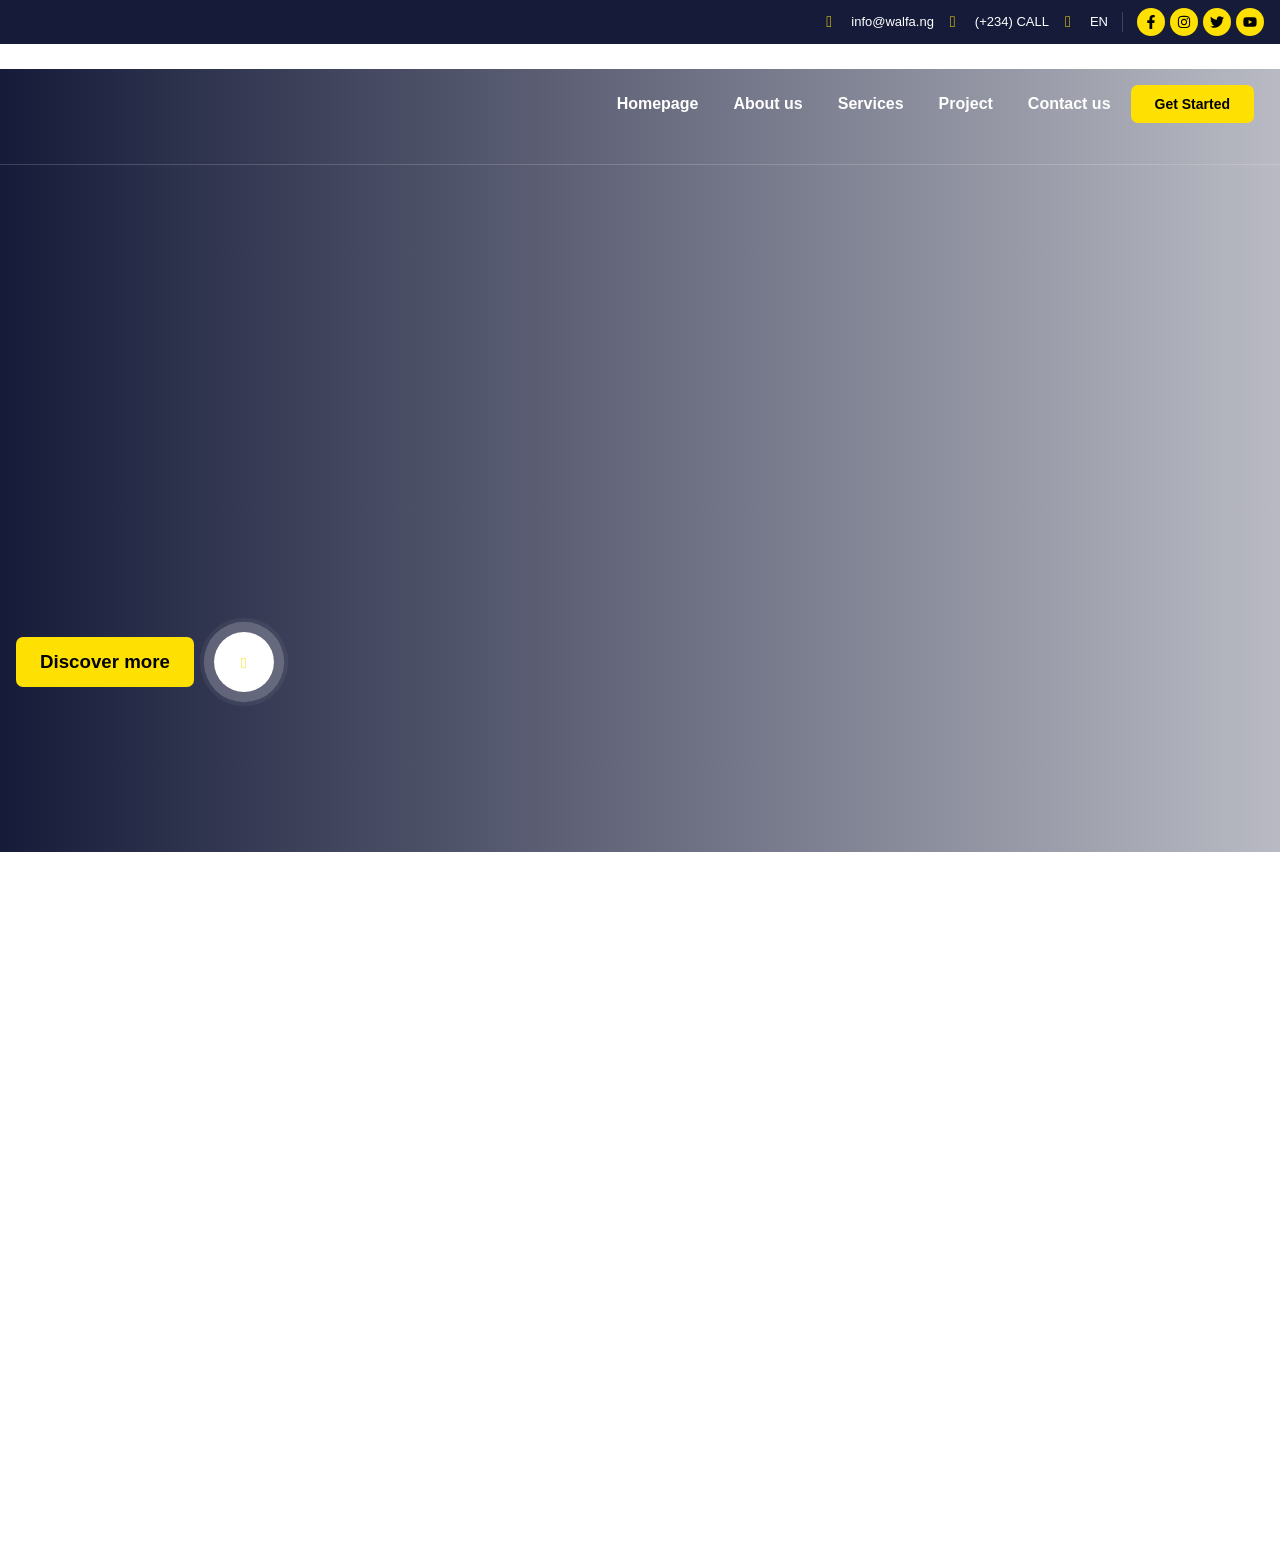
==== index.html @ 1e24f52d "first commit" ====
<html xmlns="http://www.w3.org/1999/xhtml" lang="en">

<head>
	<meta http-equiv="Content-Type" content="text/html; charset=utf-8" />
	<meta name="description" content="HTTrack is an easy-to-use website mirror utility. It allows you to download a World Wide website from the Internet to a local directory,building recursively all structures, getting html, images, and other files from the server to your computer. Links are rebuiltrelatively so that you can freely browse to the local site (works with any browser). You can mirror several sites together so that you can jump from one toanother. You can, also, update an existing mirror site, or resume an interrupted download. The robot is fully configurable, with an integrated help" />
	<meta name="keywords" content="httrack, HTTRACK, HTTrack, winhttrack, WINHTTRACK, WinHTTrack, offline browser, web mirror utility, aspirateur web, surf offline, web capture, www mirror utility, browse offline, local  site builder, website mirroring, aspirateur www, internet grabber, capture de site web, internet tool, hors connexion, unix, dos, windows 95, windows 98, solaris, ibm580, AIX 4.0, HTS, HTGet, web aspirator, web aspirateur, libre, GPL, GNU, free software" />
	<title>Local index - HTTrack Website Copier</title>
  <!-- Mirror and index made by HTTrack Website Copier/3.49-2 [XR&CO'2014] -->
	<style type="text/css">
	<!--

body {
	margin: 0;  padding: 0;  margin-bottom: 15px;  margin-top: 8px;
	background: #77b;
}
body, td {
	font: 14px "Trebuchet MS", Verdana, Arial, Helvetica, sans-serif;
	}

#subTitle {
	background: #000;  color: #fff;  padding: 4px;  font-weight: bold; 
	}

#siteNavigation a, #siteNavigation .current {
	font-weight: bold;  color: #448;
	}
#siteNavigation a:link    { text-decoration: none; }
#siteNavigation a:visited { text-decoration: none; }

#siteNavigation .current { background-color: #ccd; }

#siteNavigation a:hover   { text-decoration: none;  background-color: #fff;  color: #000; }
#siteNavigation a:active  { text-decoration: none;  background-color: #ccc; }


a:link    { text-decoration: underline;  color: #00f; }
a:visited { text-decoration: underline;  color: #000; }
a:hover   { text-decoration: underline;  color: #c00; }
a:active  { text-decoration: underline; }

#pageContent {
	clear: both;
	border-bottom: 6px solid #000;
	padding: 10px;  padding-top: 20px;
	line-height: 1.65em;
	background-image: url(backblue.gif);
	background-repeat: no-repeat;
	background-position: top right;
	}

#pageContent, #siteNavigation {
	background-color: #ccd;
	}


.imgLeft  { float: left;   margin-right: 10px;  margin-bottom: 10px; }
.imgRight { float: right;  margin-left: 10px;   margin-bottom: 10px; }

hr { height: 1px;  color: #000;  background-color: #000;  margin-bottom: 15px; }

h1 { margin: 0;  font-weight: bold;  font-size: 2em; }
h2 { margin: 0;  font-weight: bold;  font-size: 1.6em; }
h3 { margin: 0;  font-weight: bold;  font-size: 1.3em; }
h4 { margin: 0;  font-weight: bold;  font-size: 1.18em; }

.blak { background-color: #000; }
.hide { display: none; }
.tableWidth { min-width: 400px; }

.tblRegular       { border-collapse: collapse; }
.tblRegular td    { padding: 6px;  background-image: url(fade.gif);  border: 2px solid #99c; }
.tblHeaderColor, .tblHeaderColor td { background: #99c; }
.tblNoBorder td   { border: 0; }


// -->
</style>

</head>

<table width="76%" border="0" align="center" cellspacing="0" cellpadding="3" class="tableWidth">
	<tr>
	<td id="subTitle">HTTrack Website Copier - Open Source offline browser</td>
	</tr>
</table>
<table width="76%" border="0" align="center" cellspacing="0" cellpadding="0" class="tableWidth">
<tr class="blak">
<td>
	<table width="100%" border="0" align="center" cellspacing="1" cellpadding="0">
	<tr>
	<td colspan="6"> 
		<table width="100%" border="0" align="center" cellspacing="0" cellpadding="10">
		<tr> 
		<td id="pageContent"> 
<!-- ==================== End prologue ==================== -->

	<meta name="generator" content="HTTrack Website Copier/3.x">
	<TITLE>Local index - HTTrack</TITLE>
</HEAD>
<BODY>
<H1 ALIGN=Center>Index of locally available sites:</H1>
	<TABLE BORDER="0" WIDTH="100%" CELLSPACING="1" CELLPADDING="0">
		<TR>
			<TD BACKGROUND="fade.gif">
				&middot;
					<A HREF="shine.creativemox.com/petrolis/template-kit/homepage-2/index.html">
						Homepage 2 &#8211; Petrolis
					</A>		
			</TD>
		</TR>
	</TABLE>
	<BR>
	<BR>
	<BR>
  	<H6 ALIGN="RIGHT">
	/* <I>Mirror and index made by HTTrack Website Copier [XR&amp;CO'2008]</I>
	</H6>
	<!-- Mirror and index made by HTTrack Website Copier/3.49-2 [XR&CO'2014] -->
	<!-- Thanks for using HTTrack Website Copier! -->
	<meta HTTP-EQUIV="Refresh" CONTENT="0; URL=shine.creativemox.com/petrolis/template-kit/homepage-2/index.html"> */


<!-- ==================== Start epilogue ==================== -->
		</td>
		</tr>
		</table>
	</td>
	</tr>
	</table>
</td>
</tr>
</table>

<table width="76%" border="0" align="center" valign="bottom" cellspacing="0" cellpadding="0">
	<tr>
	<td id="footer"><small>&copy; 2008 Xavier Roche & other contributors - Web Design: Leto Kauler.</small></td>
	</tr>
</table>

</body>

</html>
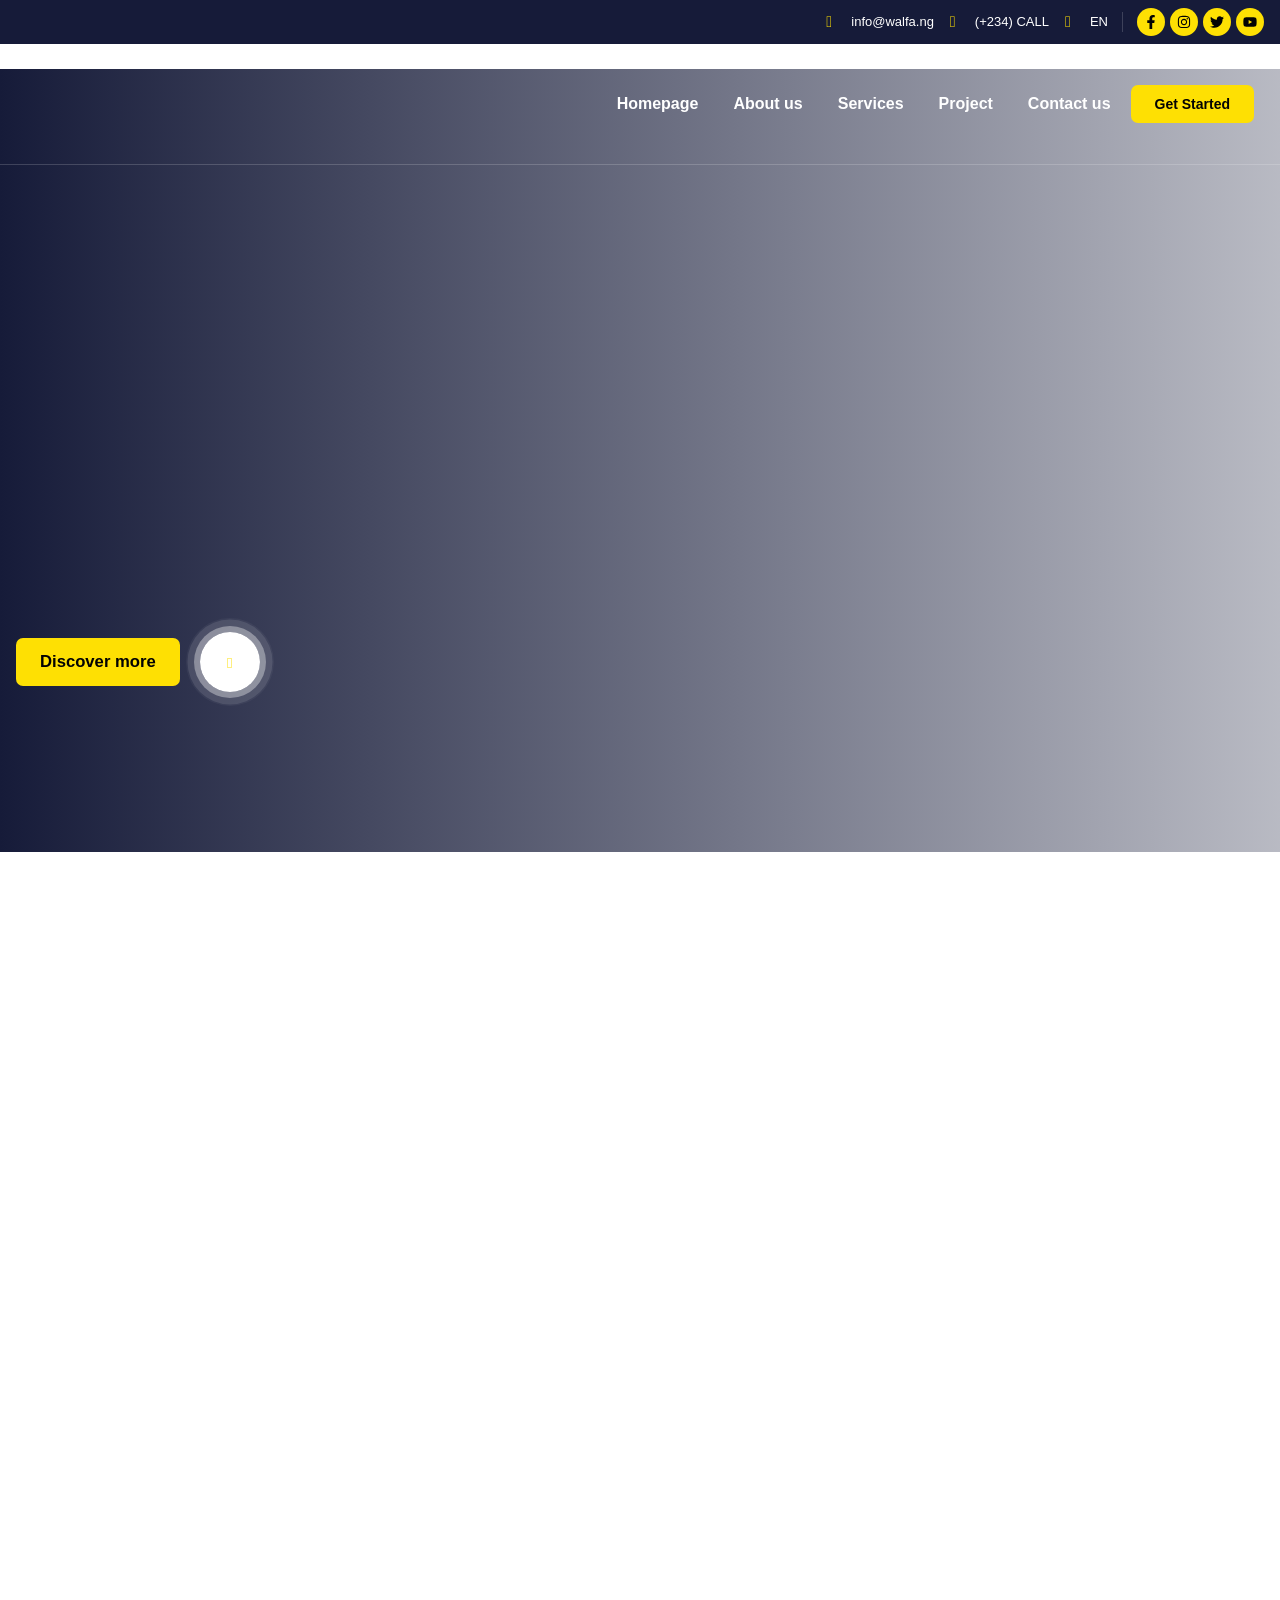
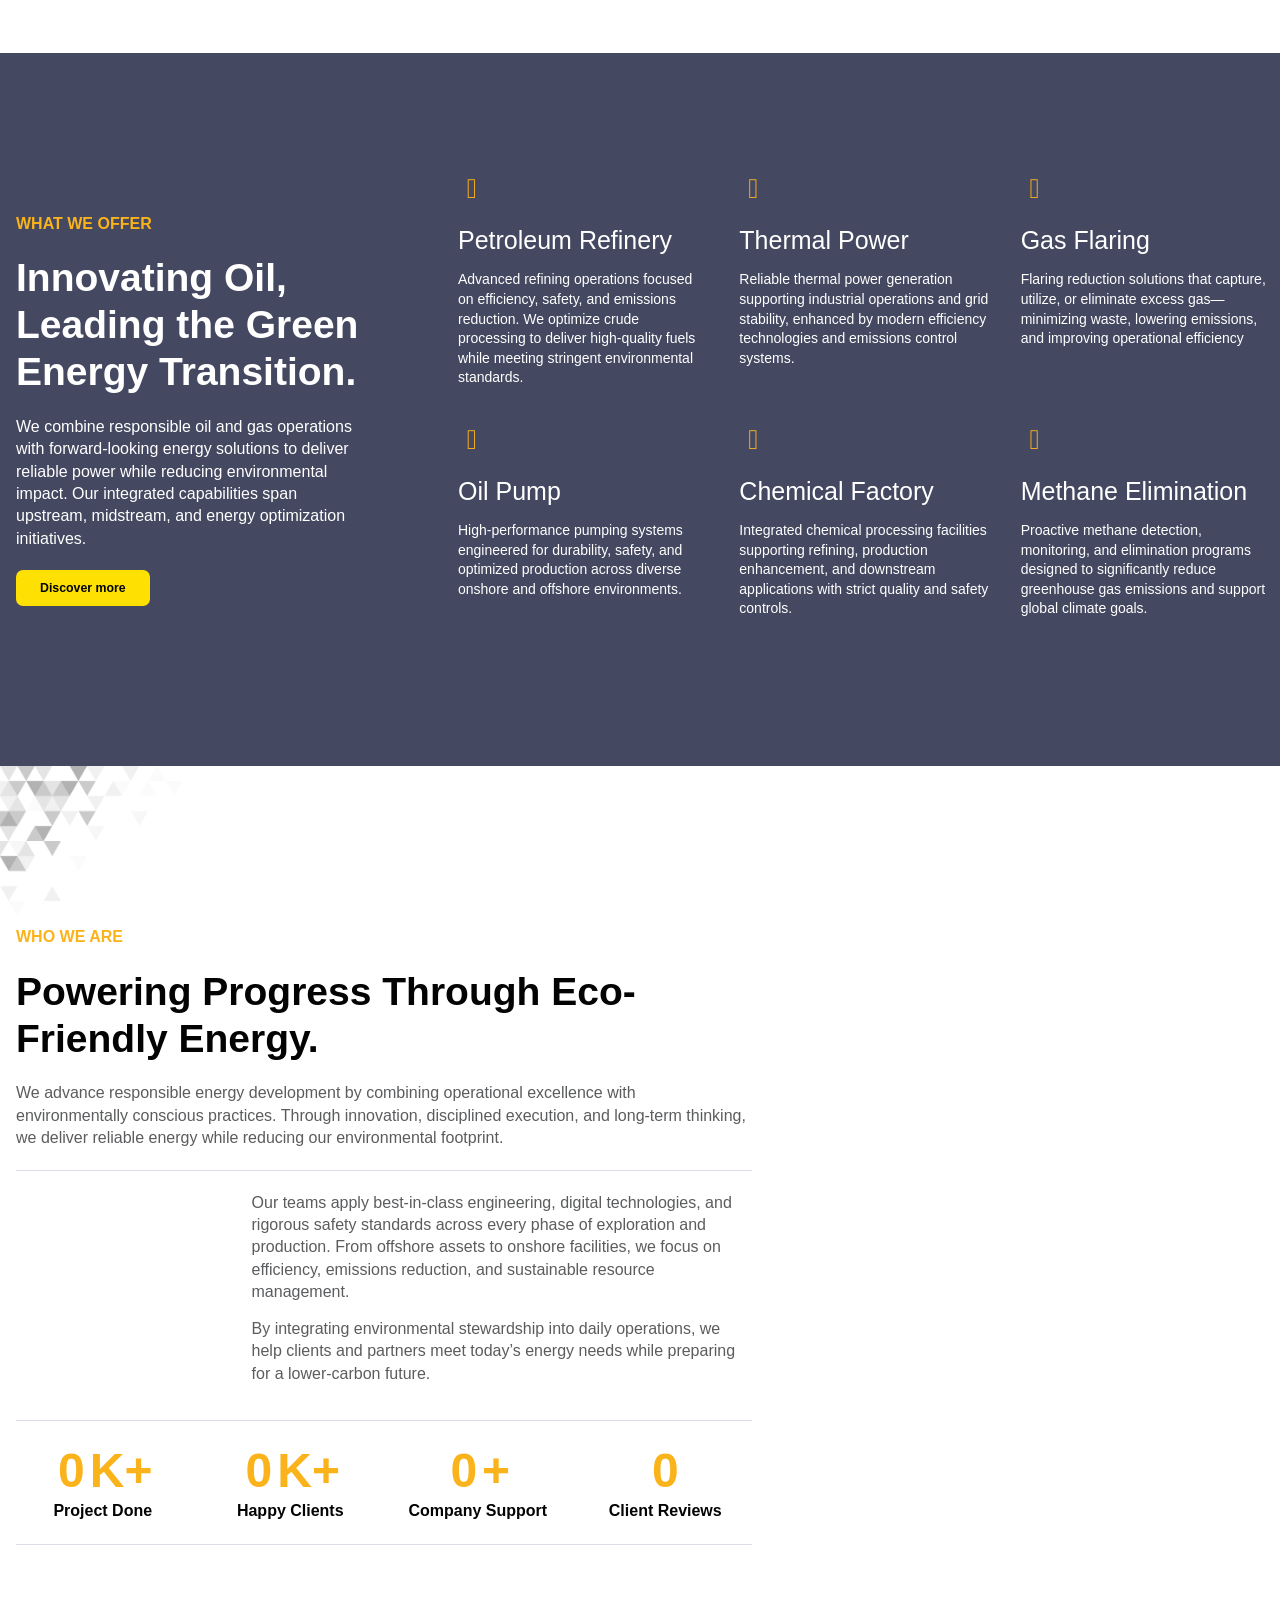
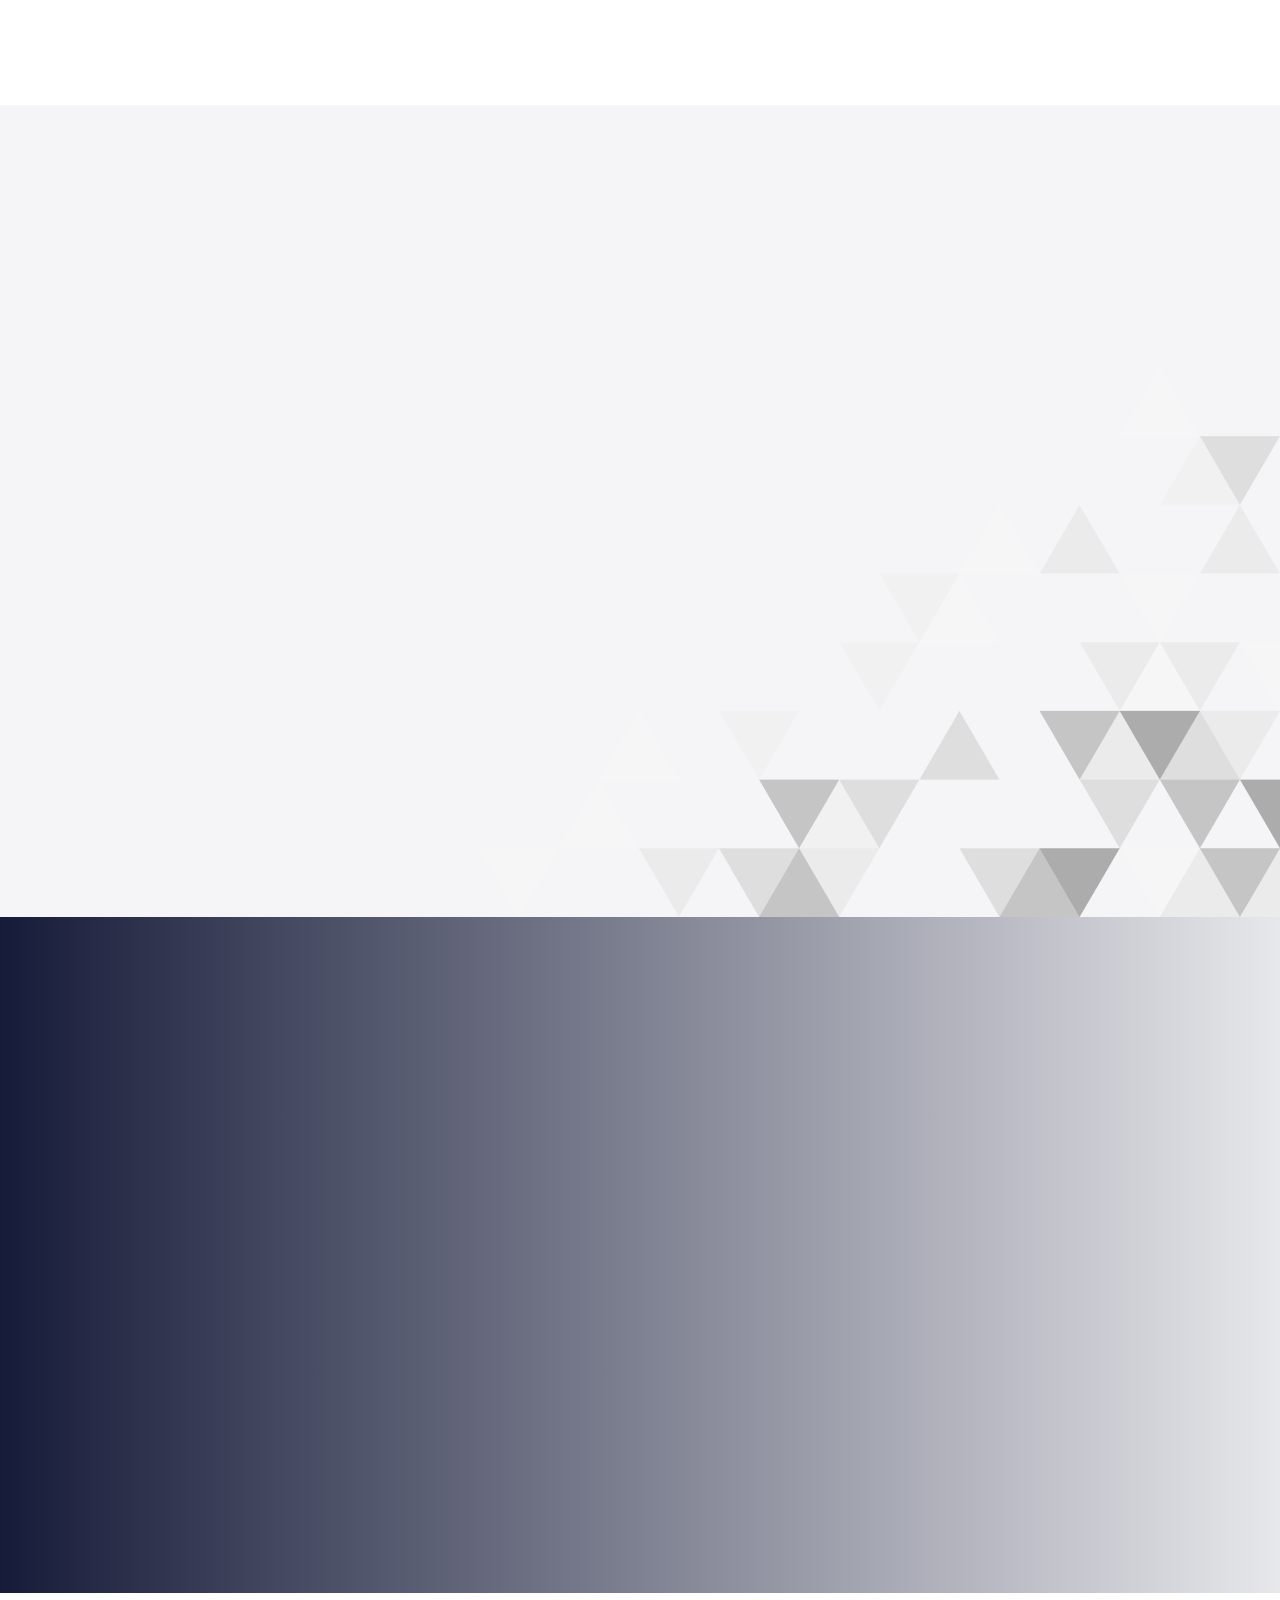
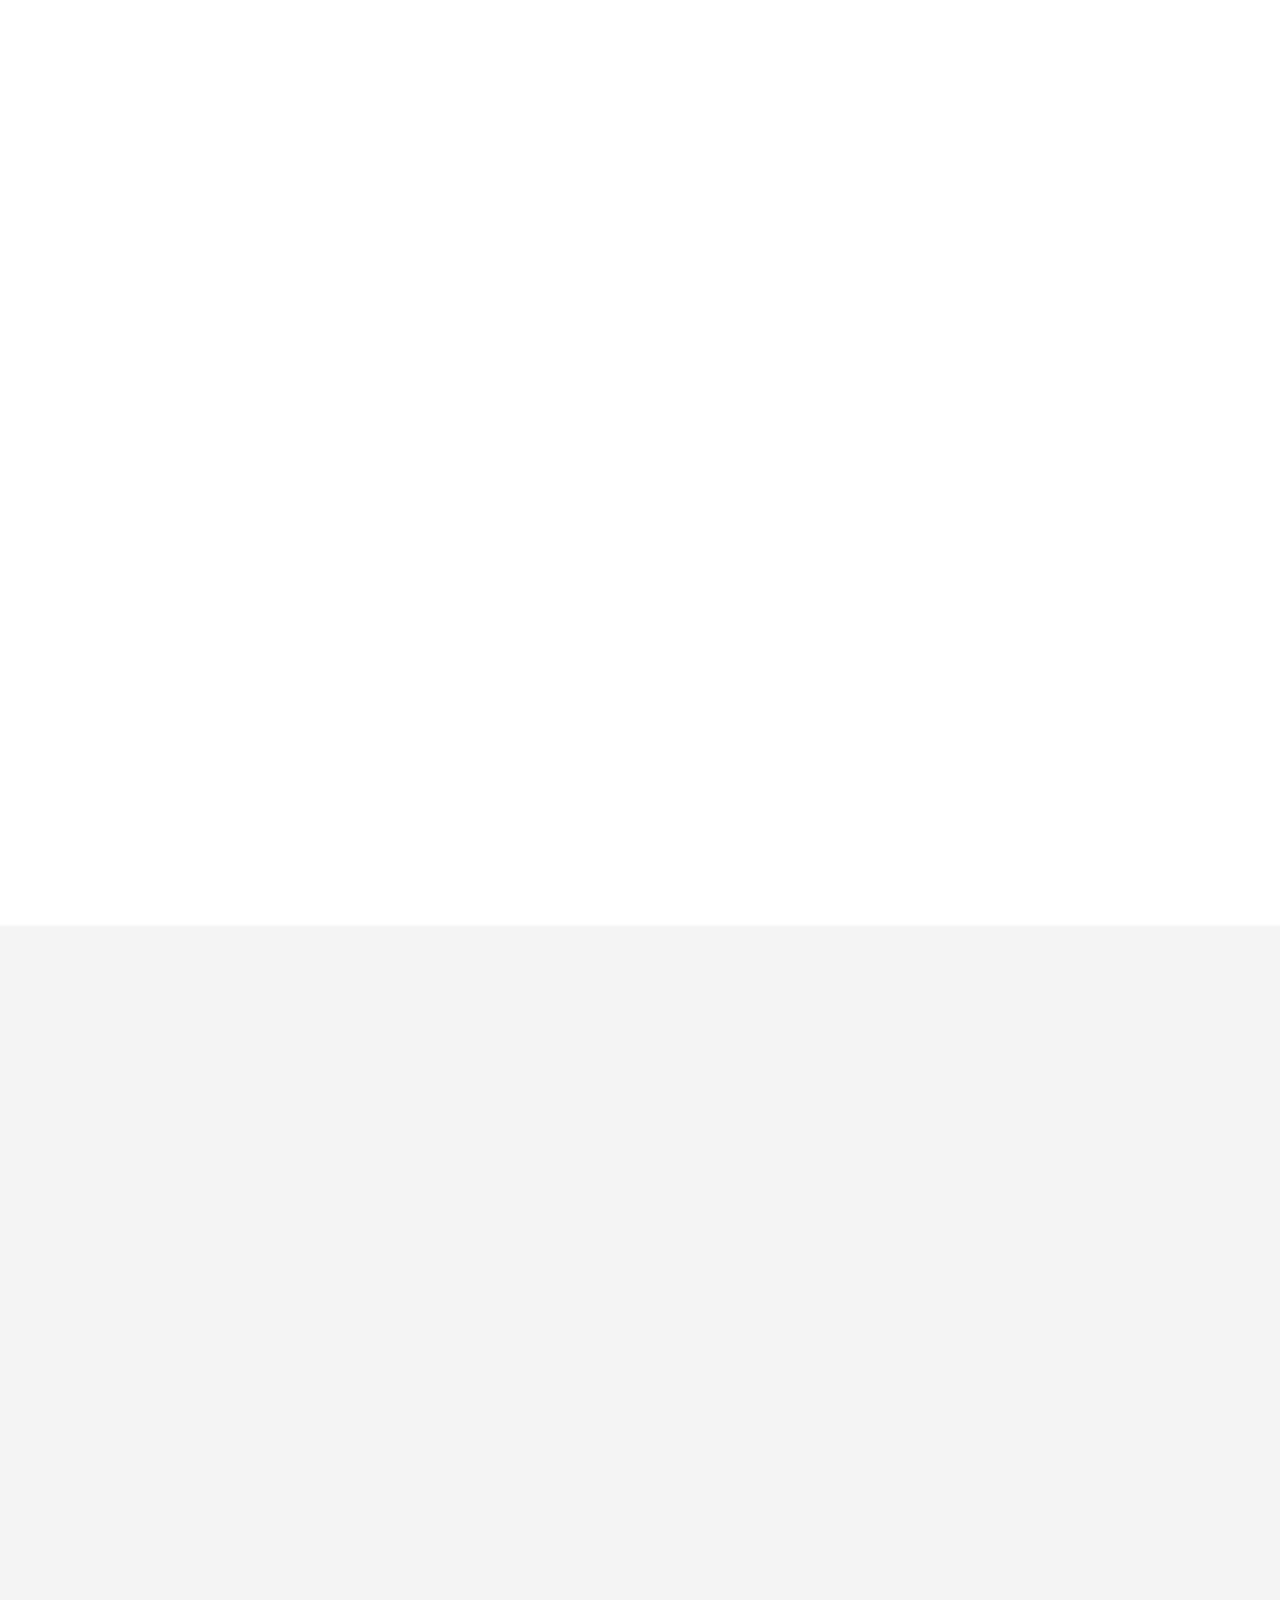
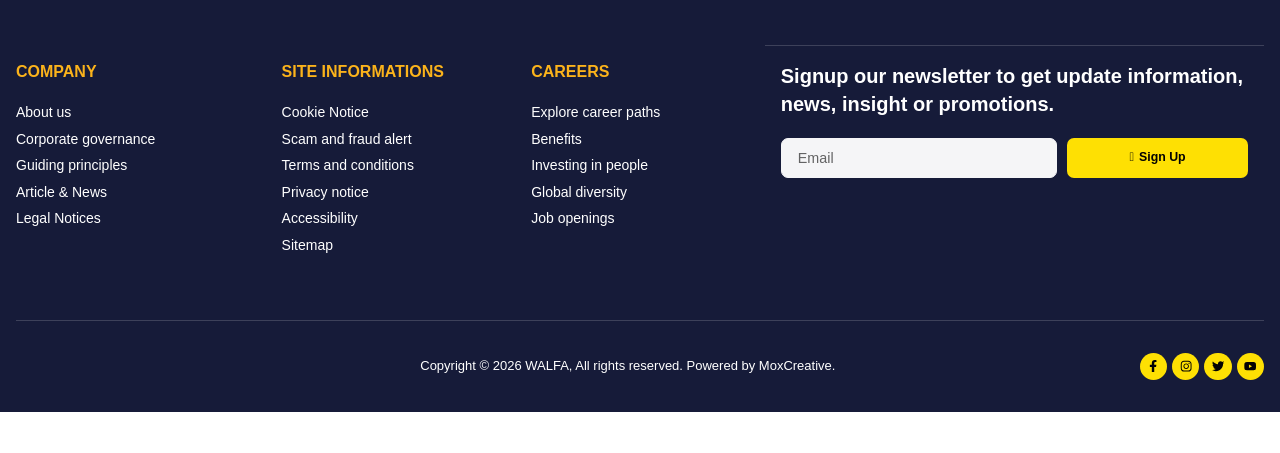
==== commit ffbd07fd: "second commit" ====
--- a/index.html
+++ b/index.html
@@ -4,7 +4,7 @@
 	<meta http-equiv="Content-Type" content="text/html; charset=utf-8" />
 	<meta name="description" content="HTTrack is an easy-to-use website mirror utility. It allows you to download a World Wide website from the Internet to a local directory,building recursively all structures, getting html, images, and other files from the server to your computer. Links are rebuiltrelatively so that you can freely browse to the local site (works with any browser). You can mirror several sites together so that you can jump from one toanother. You can, also, update an existing mirror site, or resume an interrupted download. The robot is fully configurable, with an integrated help" />
 	<meta name="keywords" content="httrack, HTTRACK, HTTrack, winhttrack, WINHTTRACK, WinHTTrack, offline browser, web mirror utility, aspirateur web, surf offline, web capture, www mirror utility, browse offline, local  site builder, website mirroring, aspirateur www, internet grabber, capture de site web, internet tool, hors connexion, unix, dos, windows 95, windows 98, solaris, ibm580, AIX 4.0, HTS, HTGet, web aspirator, web aspirateur, libre, GPL, GNU, free software" />
-	<title>Local index - HTTrack Website Copier</title>
+	<title>Walfa Exploration and Production Company LTD</title>
   <!-- Mirror and index made by HTTrack Website Copier/3.49-2 [XR&CO'2014] -->
 	<style type="text/css">
 	<!--
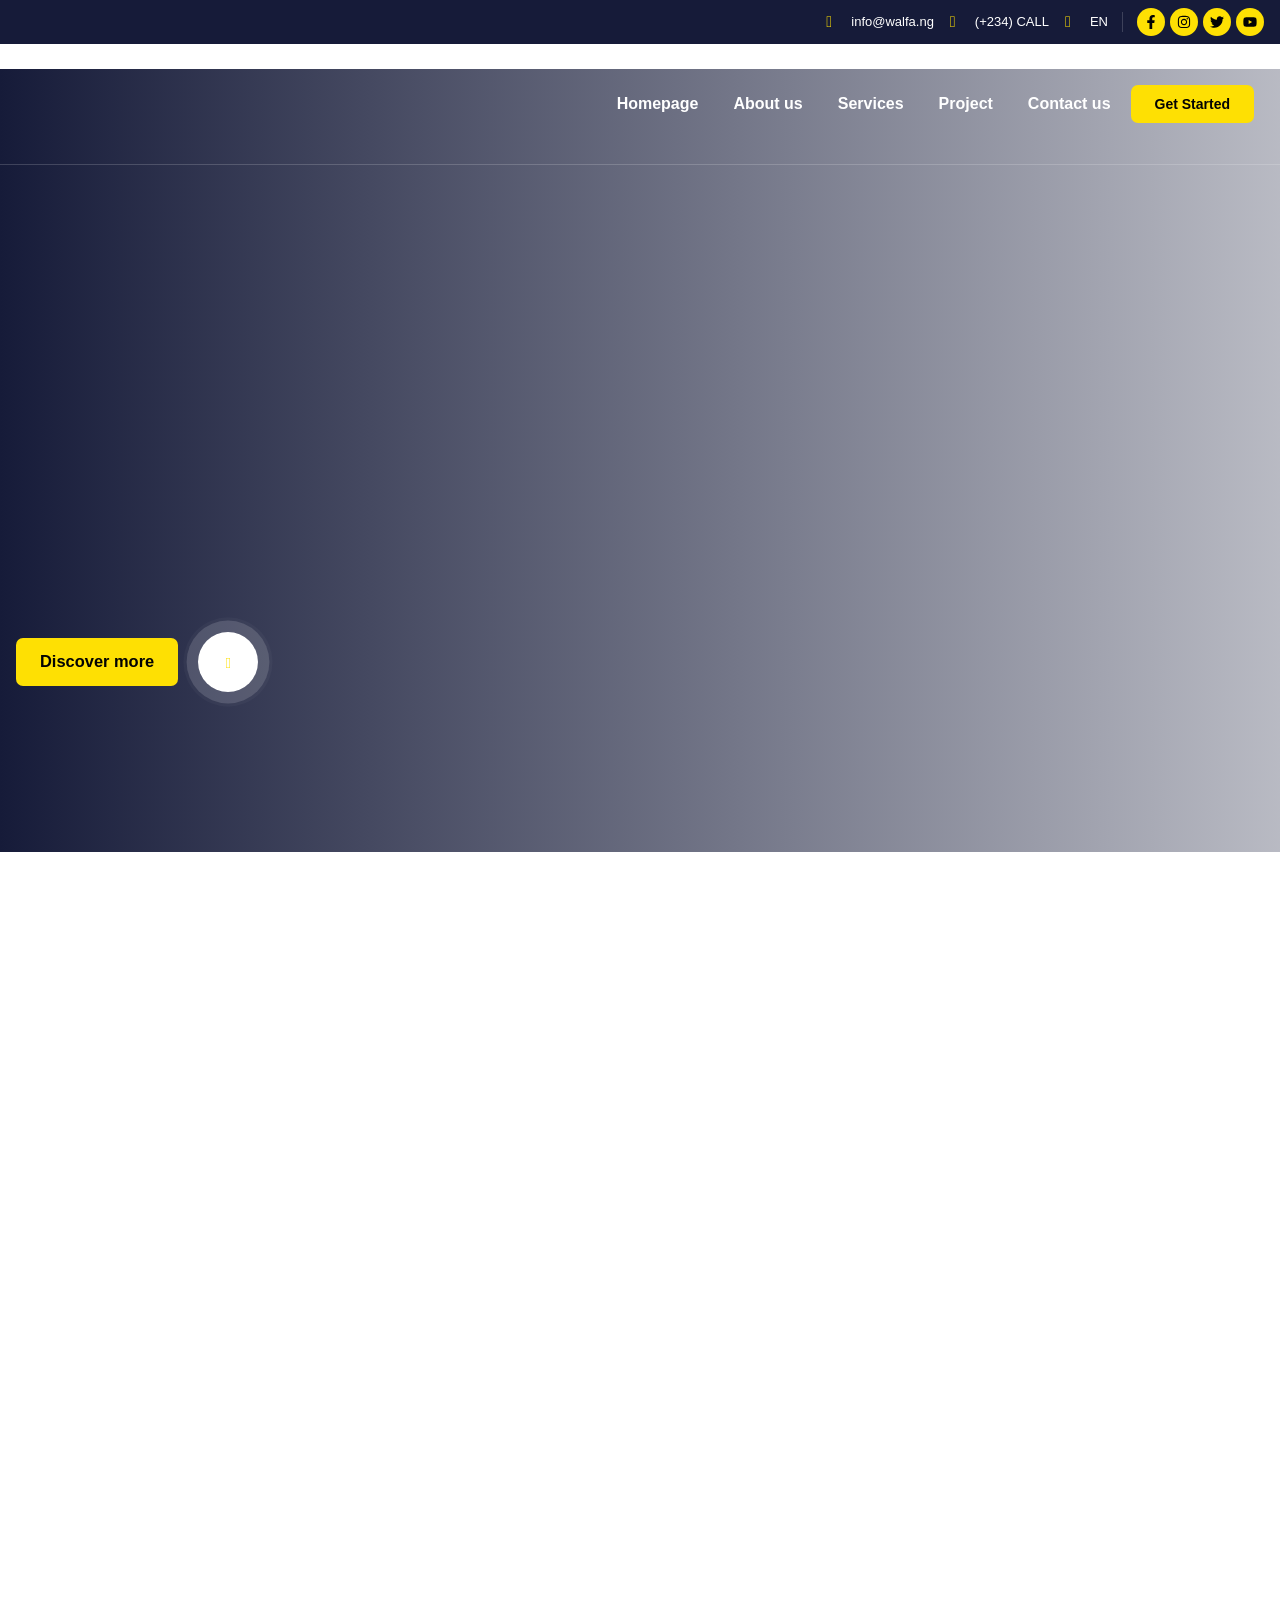
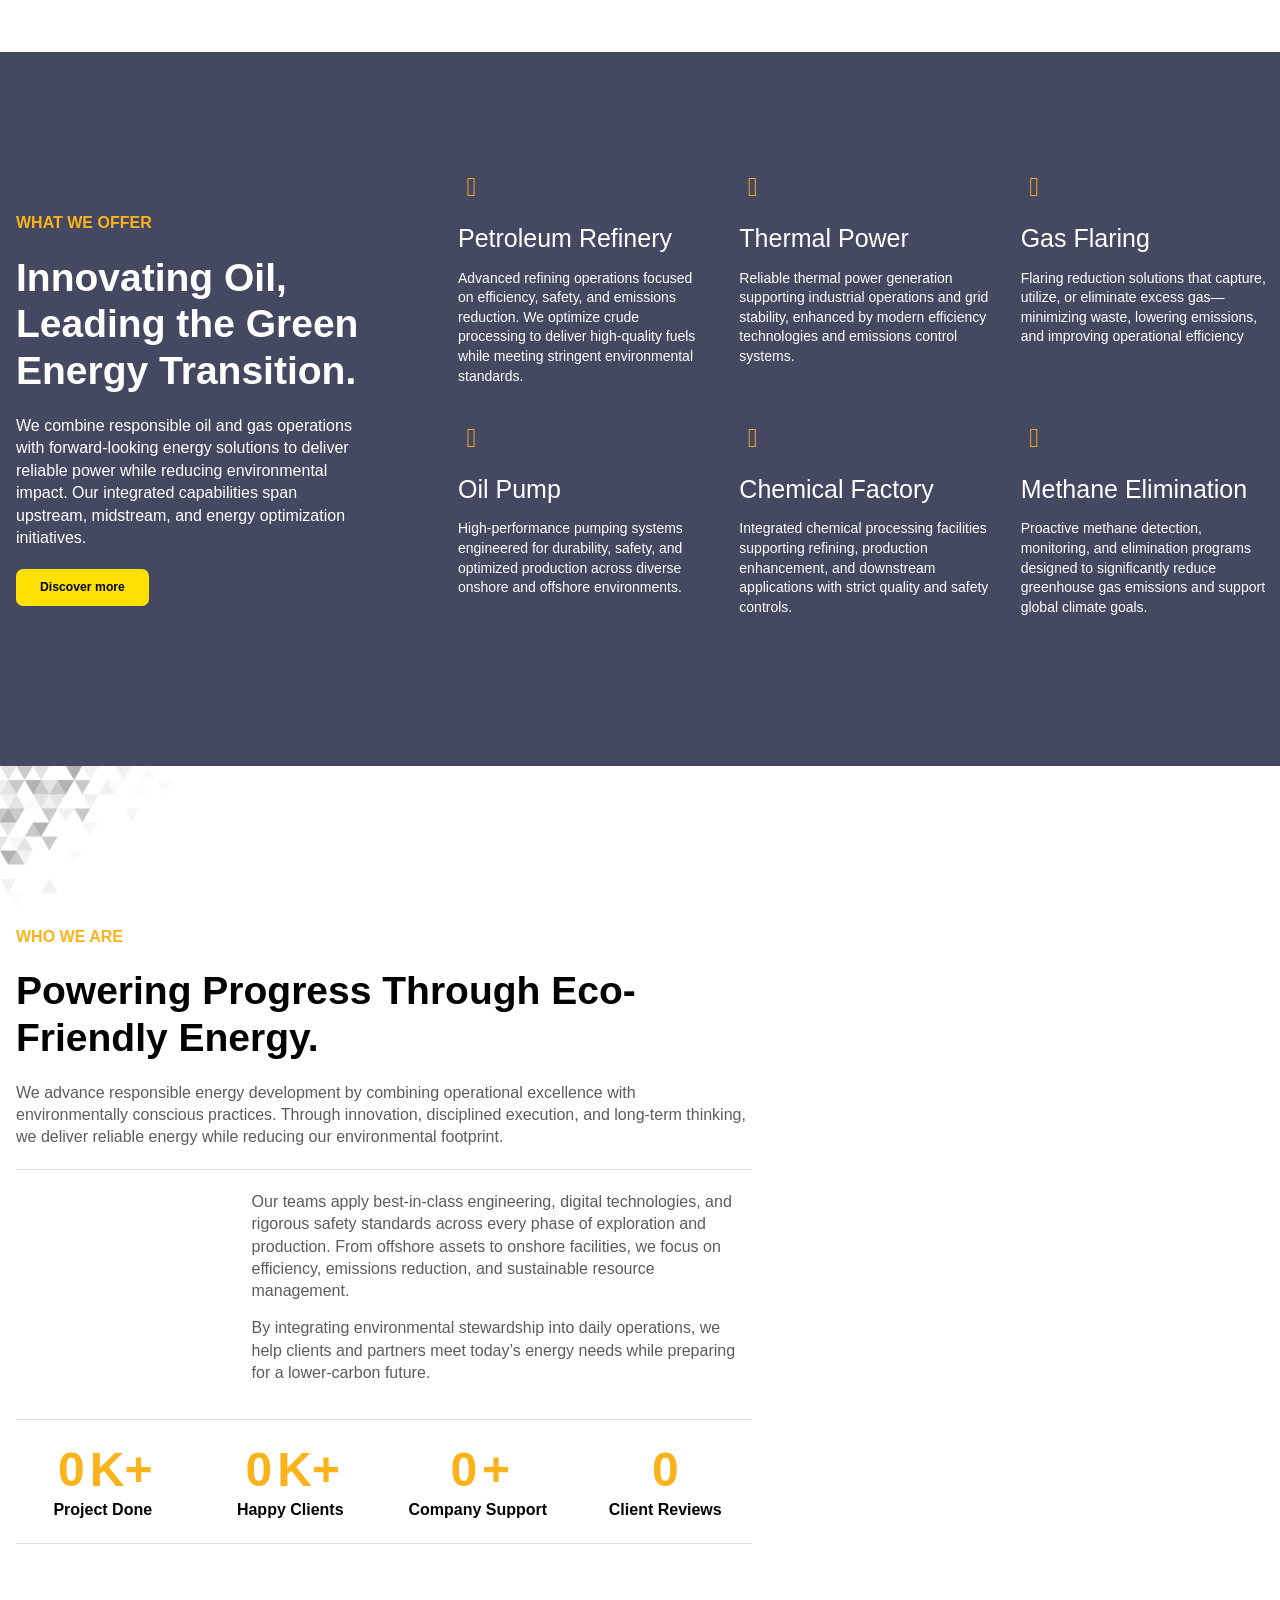
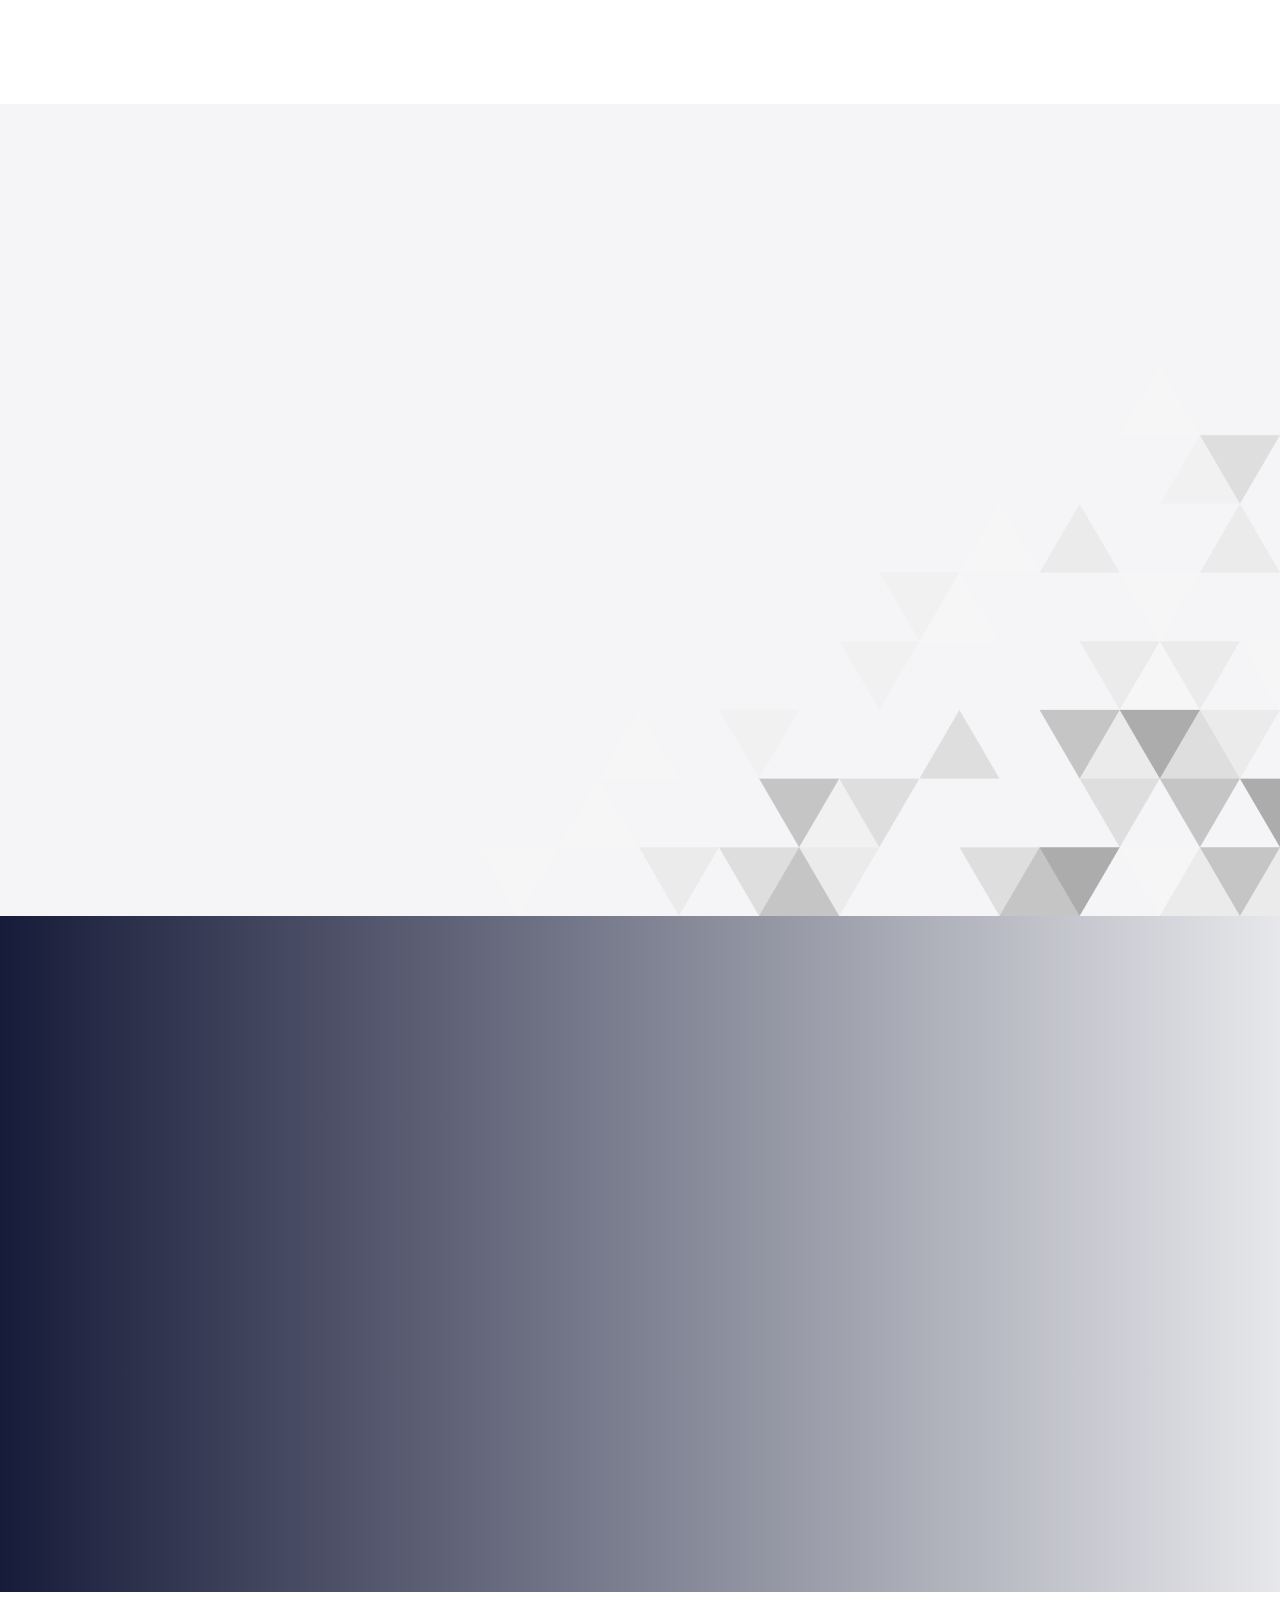
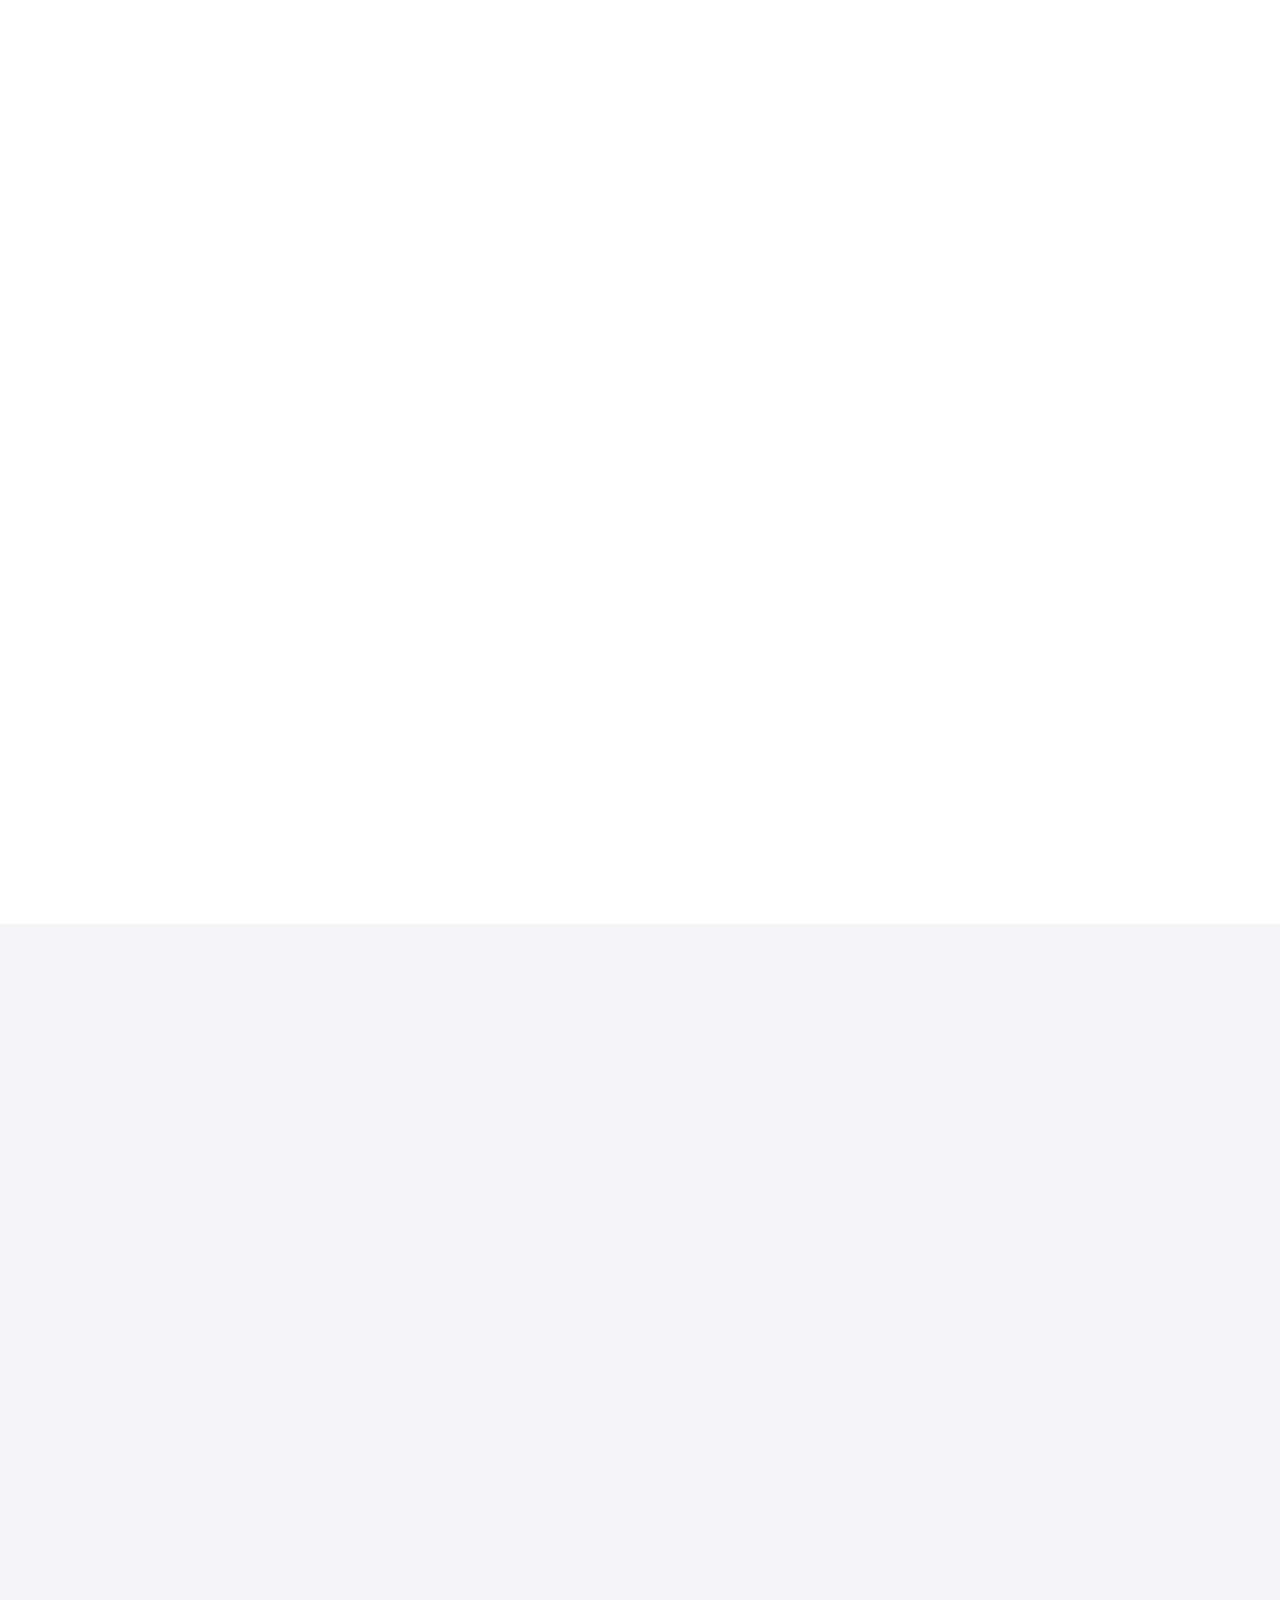
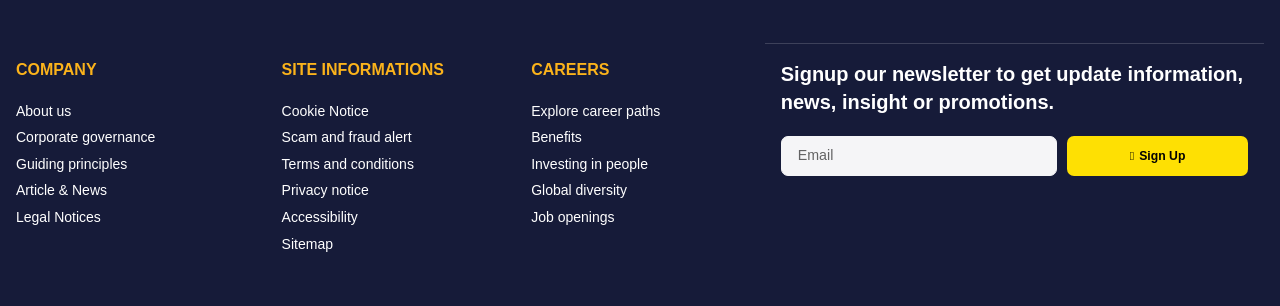
==== commit 461db811: "new update" ====
--- a/index.html
+++ b/index.html
@@ -78,11 +78,11 @@
 
 </head>
 
-<table width="76%" border="0" align="center" cellspacing="0" cellpadding="3" class="tableWidth">
+/* <table width="76%" border="0" align="center" cellspacing="0" cellpadding="3" class="tableWidth">
 	<tr>
 	<td id="subTitle">HTTrack Website Copier - Open Source offline browser</td>
 	</tr>
-</table>
+</table> */
 <table width="76%" border="0" align="center" cellspacing="0" cellpadding="0" class="tableWidth">
 <tr class="blak">
 <td>
@@ -94,8 +94,8 @@
 		<td id="pageContent"> 
 <!-- ==================== End prologue ==================== -->
 
-	<meta name="generator" content="HTTrack Website Copier/3.x">
-	<TITLE>Local index - HTTrack</TITLE>
+	<meta name="generator" content="walfa">
+	<TITLE>WALFA</TITLE>
 </HEAD>
 <BODY>
 <H1 ALIGN=Center>Index of locally available sites:</H1>
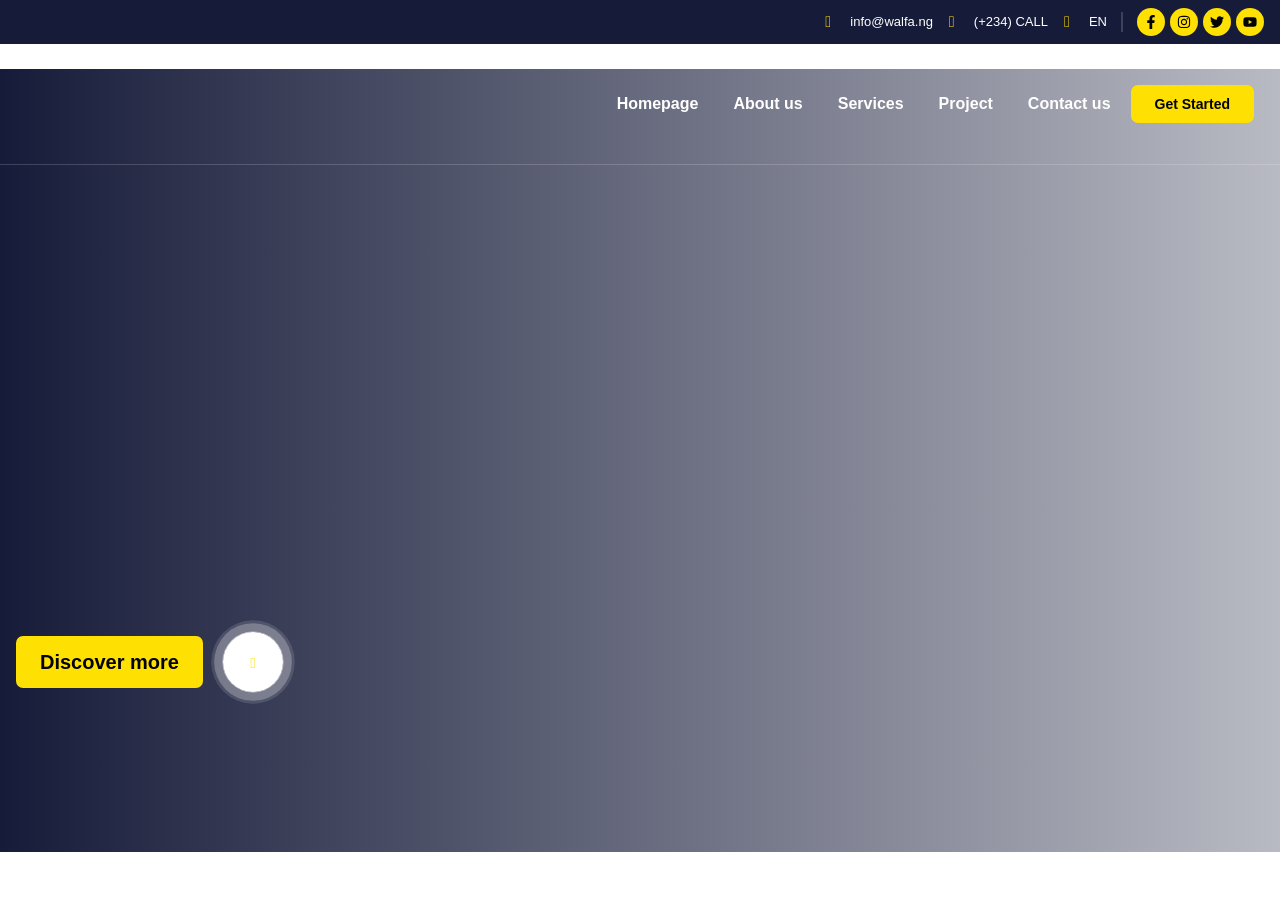
==== commit 3b060e05: "new updates" ====
--- a/index.html
+++ b/index.html
@@ -2,8 +2,8 @@
 
 <head>
 	<meta http-equiv="Content-Type" content="text/html; charset=utf-8" />
-	<meta name="description" content="HTTrack is an easy-to-use website mirror utility. It allows you to download a World Wide website from the Internet to a local directory,building recursively all structures, getting html, images, and other files from the server to your computer. Links are rebuiltrelatively so that you can freely browse to the local site (works with any browser). You can mirror several sites together so that you can jump from one toanother. You can, also, update an existing mirror site, or resume an interrupted download. The robot is fully configurable, with an integrated help" />
-	<meta name="keywords" content="httrack, HTTRACK, HTTrack, winhttrack, WINHTTRACK, WinHTTrack, offline browser, web mirror utility, aspirateur web, surf offline, web capture, www mirror utility, browse offline, local  site builder, website mirroring, aspirateur www, internet grabber, capture de site web, internet tool, hors connexion, unix, dos, windows 95, windows 98, solaris, ibm580, AIX 4.0, HTS, HTGet, web aspirator, web aspirateur, libre, GPL, GNU, free software" />
+	<meta name="description" content="Walfa Official Website" />
+	<meta name="keywords" content="" />
 	<title>Walfa Exploration and Production Company LTD</title>
   <!-- Mirror and index made by HTTrack Website Copier/3.49-2 [XR&CO'2014] -->
 	<style type="text/css">
